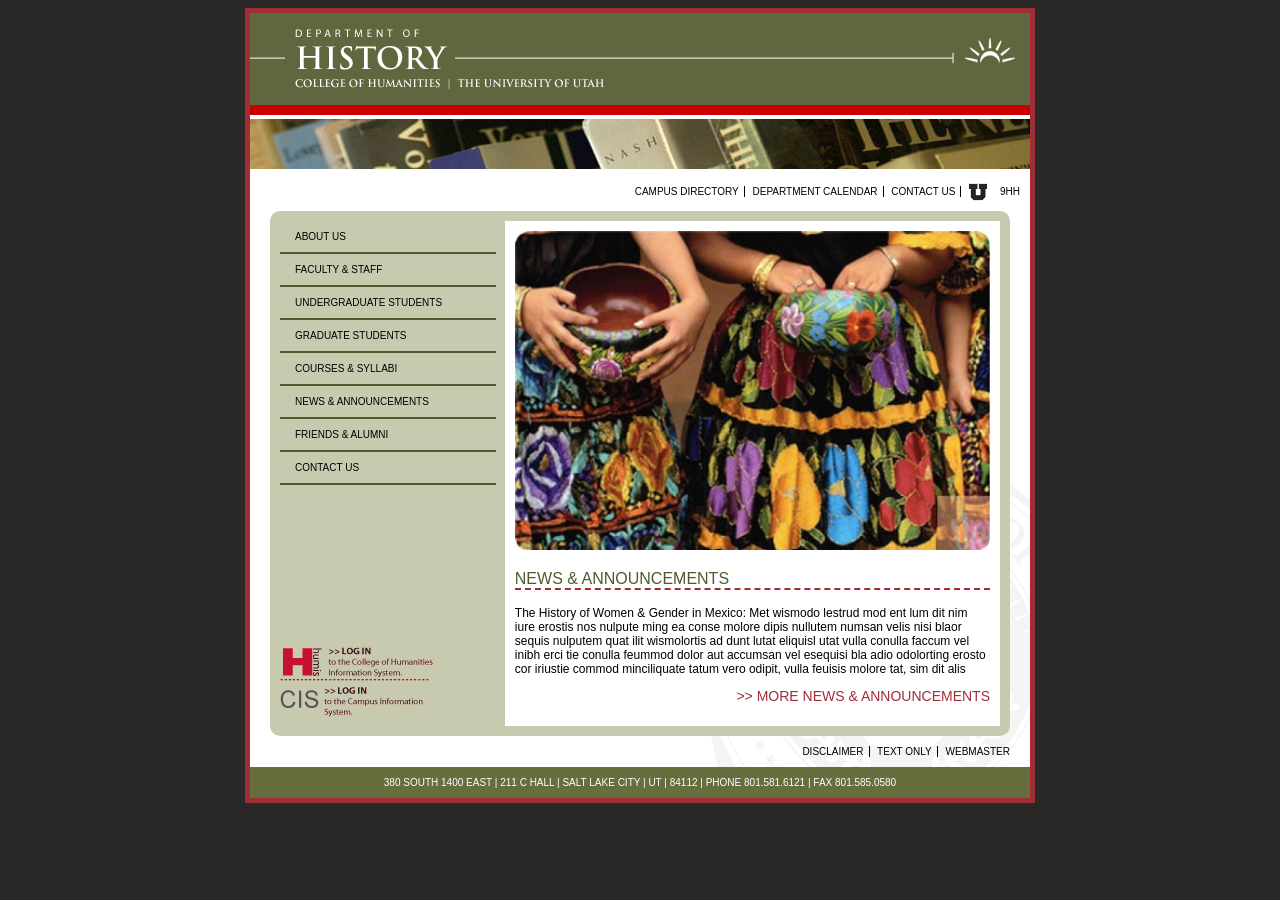
==== index.html @ 3057dd34 "Initial project commit" ====
<!DOCTYPE html>
<html lang="en">
<head>
    <meta charset="UTF-8">
    <title>Title</title>
    <link rel="stylesheet" href="main.css">
</head>
<body>
<div class="container">

    <header>
        <img src="images/historyHome.gif" alt="U of U History Department">
        <img src="images/histHomepic.jpg" alt="Shelf of Books">
    </header>

    <section class="middle">
        <nav>
            <a href="#">Campus Directory</a>
            <a href="#">Department Calendar</a>
            <a href="#">Contact Us</a>

            <a href="#">
                <img src="images/u_small.gif" alt="U of U logo">
            </a> 9hh
        </nav>

        <div class="green-box">
            <aside class="left">
                <nav>
                    <a href="#">About Us</a>
                    <a href="#">Faculty &amp; Staff</a>
                    <a href="#">Undergraduate Students</a>
                    <a href="#">Graduate Students</a>
                    <a href="#">Courses &amp; Syllabi</a>
                    <a href="#">News &amp; Announcements</a>
                    <a href="#">Friends &amp; Alumni</a>
                    <a href="#">Contact Us</a>
                </nav>

                <div class="links">
                    <a href="#">
                        <img src="images/login-humis.gif" alt="HUMIS Login">
                    </a>

                    <a href="#">
                        <img src="images/login-cis.gif" alt="CIS Login">
                    </a>
                    </div>
            </aside>

            <aside class="right">
                <img src="images/women_w_pottery.jpg" alt="Pottery">

                <a>
                    <h1>News &amp; Announcements</h1>
                    <p>The History of Women & Gender in Mexico: Met wismodo lestrud mod ent lum dit
                        nim iure erostis nos nulpute ming ea conse molore dipis nullutem numsan velis nisi blaor
                        sequis nulputem quat ilit wismolortis ad dunt lutat eliquisl utat vulla conulla faccum vel
                        inibh erci tie conulla feummod dolor aut accumsan vel esequisi bla adio odolorting erosto
                        cor iriustie commod minciliquate tatum vero odipit, vulla feuisis molore tat, sim dit alis</p>
                </a>

                <p class="link">
                    <a href="#">>> More news &amp; Announcements</a>
                </p>


            </aside>

            <div style="clear: both;"></div>
        </div>



        <nav class="bottom">
            <a href="#">Disclaimer</a>
            <a href="#">Text Only</a>
            <a href="#">Webmaster</a>
        </nav>
    </section>

    <footer>
        380 SOUTH 1400 EAST | 211 C HALL | SALT LAKE CITY | UT | 84112 | PHONE 801.581.6121 | FAX 801.585.0580
    </footer>
</div>

</body>
</html>
---- main.css ----
body {
    background-color: #292827;
    font-family: Arial, Helvetica, sans-serif;

    div.container {
        width: 780px;
        border: 5px solid #a12d37;
        margin: 0 auto;
        background-color: white;

        section.middle {
            padding: 10px;
            background-image: url(images/uofu_medallion_rt.gif);
            background-repeat: no-repeat;
            background-position: bottom right;

            >nav {
                text-align: right;
                font-size: 10px;
                text-transform: uppercase;

                a {
                    color: black;
                    border-right: 1px solid black;
                    padding-right: 5px;
                    margin-right: 5px;
                    text-decoration: none;

                    &:hover {
                        text-decoration: underline;
                    }

                    img {
                        vertical-align: middle;
                    }

                    &:last-of-type {
                        border-right: none;
                    }
                }
            }
        }

        div.green-box{
            min-height: 400px;
            background-color: #C8CAAF;
            padding: 10px;
            margin: 10px;
            border-radius: 10px;

            aside {


                &.left{
                    float: left;
                    width: 30%;
                    min-height: 500px;
                    position: relative;

                    nav {
                        a{
                            display: block;
                            border-bottom: 2px solid #505A2F;
                            padding: 10px 0 10px 15px;
                            text-transform: uppercase;
                            font-size: 10px;
                            text-align: left;
                            color: black;
                            text-decoration: none;

                            &:hover{
                                color:white;
                                background-color: #505A2F;
                            }
                        }


                        &:last-of-type {
                            border-right: none;
                        }

                        img {
                            vertical-align: middle;
                        }
                    }
                    div.links {
                        margin-top: 60px;
                        position: absolute;
                        bottom: 0;
                        right: 0;
                    }
                }

                &.right{
                    float: right;
                    width: 66%;
                    background-color: white;
                    padding: 10px;

                    img{
                        width: 100%;
                    }

                    h1{
                        color: #505A2F;
                        border-bottom: 2px dashed #a12d37;
                        font-size: 16px;
                        font-weight: normal;
                        text-transform: uppercase;
                    }

                    p{
                        font-size: 12px;

                        &.link {
                            text-align: right;

                            a {
                                font-size: 14px;
                                text-align: right;
                                text-transform: uppercase;
                                color: #a12d37;
                                text-decoration: none;

                                &:hover {
                                    text-decoration: underline;
                                    color: black;
                                }
                            }
                        }
                    }
                }
            }
        }

        footer {
            background-color: #676E3D;
            text-align: center;
            color: white;
            font-size: 10px;
            padding: 10px;
        }
    }
}
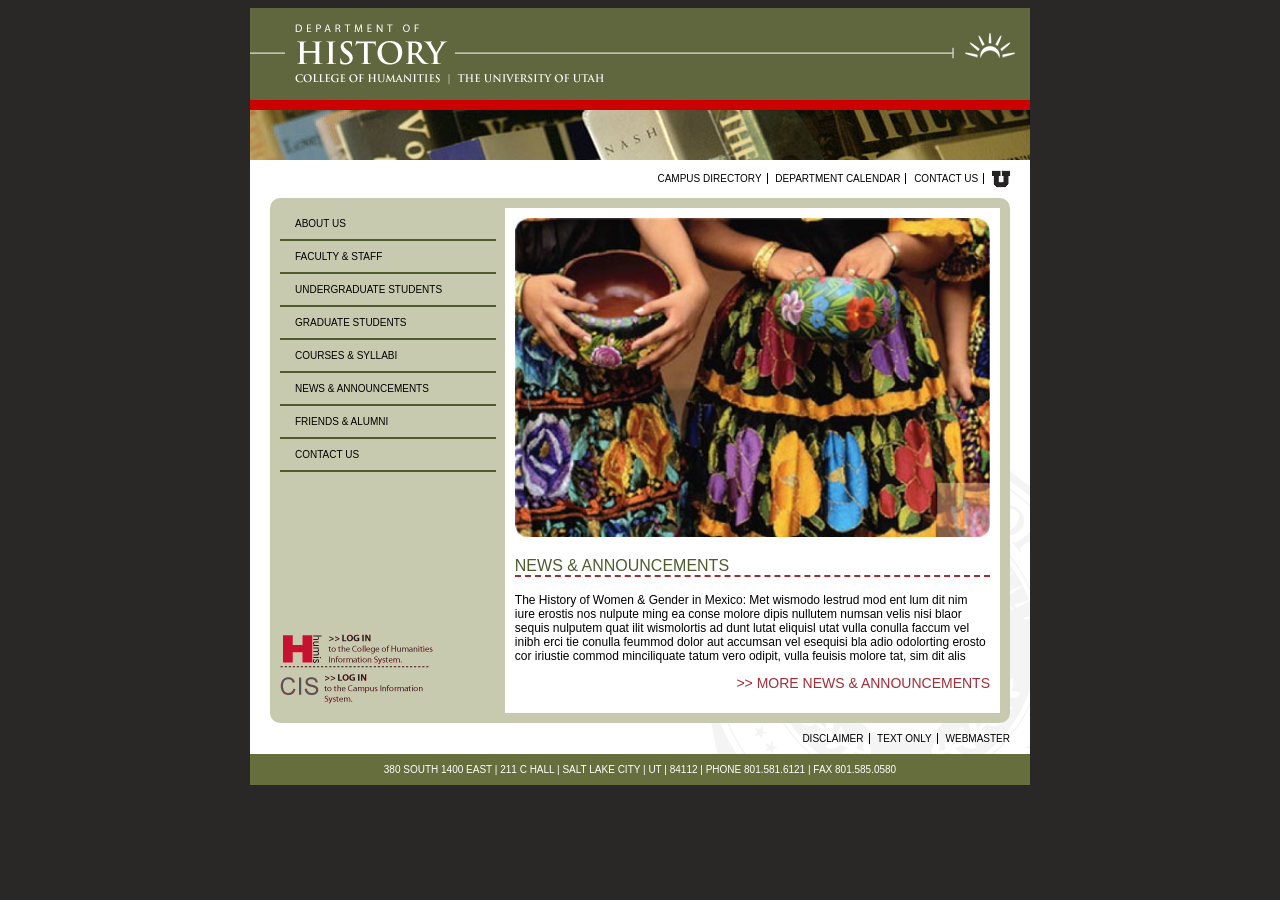
==== commit 1af11279: "Update index.html removed 9hh" ====
--- a/index.html
+++ b/index.html
@@ -2,7 +2,7 @@
 <html lang="en">
 <head>
     <meta charset="UTF-8">
-    <title>Title</title>
+    <title>HUMIS Homepage</title>
     <link rel="stylesheet" href="main.css">
 </head>
 <body>
@@ -21,7 +21,7 @@
 
             <a href="#">
                 <img src="images/u_small.gif" alt="U of U logo">
-            </a> 9hh
+            </a> 
         </nav>
 
         <div class="green-box">
@@ -85,4 +85,4 @@
 </div>
 
 </body>
-</html>+</html>
--- a/main.css
+++ b/main.css
@@ -4,9 +4,14 @@
 
     div.container {
         width: 780px;
-        border: 5px solid #a12d37;
         margin: 0 auto;
         background-color: white;
+
+        header {
+            img {
+                display: block;
+            }
+        }
 
         section.middle {
             padding: 10px;
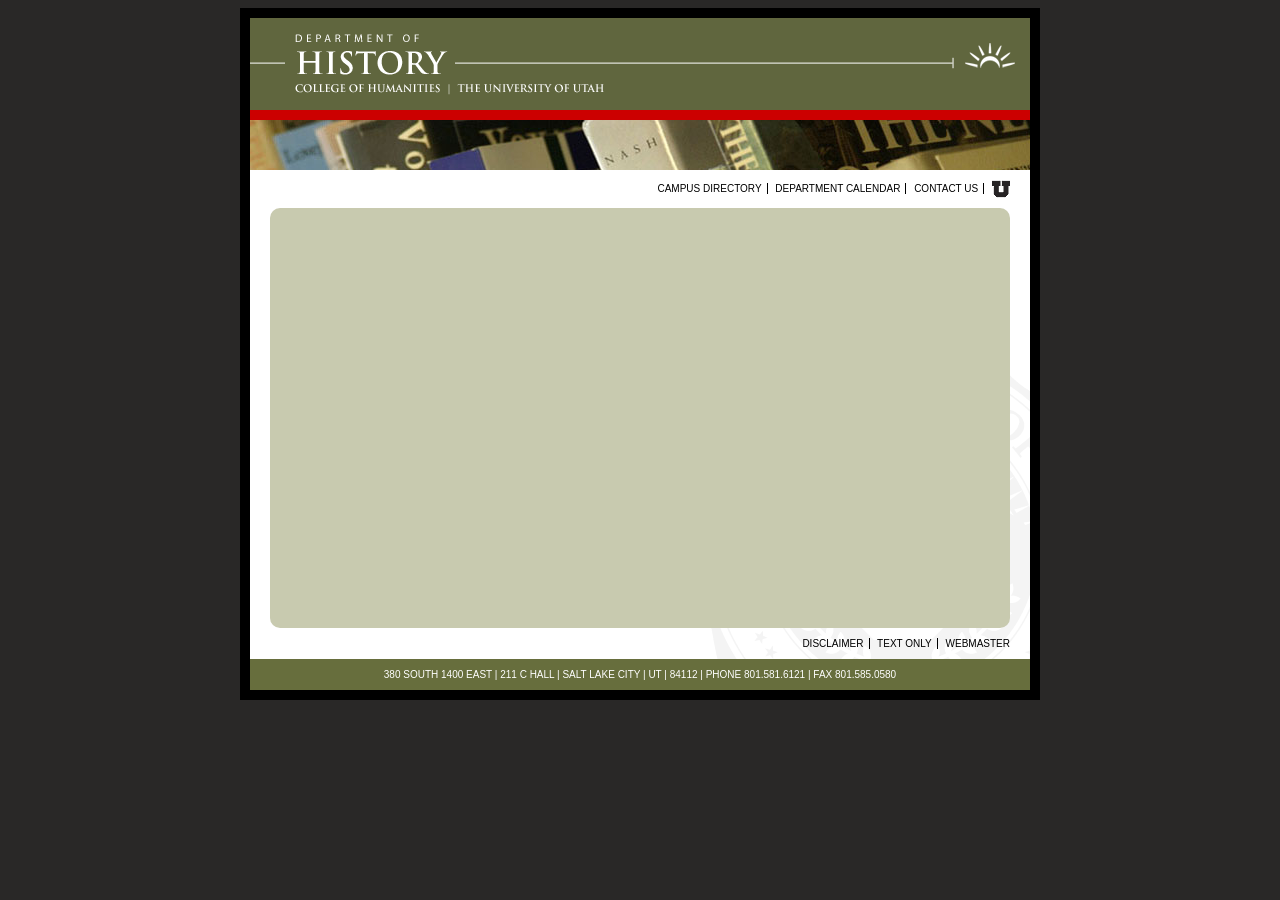
==== commit 39d4f5e1: "created mobile branch and started it" ====
--- a/index.html
+++ b/index.html
@@ -21,53 +21,11 @@
 
             <a href="#">
                 <img src="images/u_small.gif" alt="U of U logo">
-            </a> 
+            </a>
         </nav>
 
         <div class="green-box">
-            <aside class="left">
-                <nav>
-                    <a href="#">About Us</a>
-                    <a href="#">Faculty &amp; Staff</a>
-                    <a href="#">Undergraduate Students</a>
-                    <a href="#">Graduate Students</a>
-                    <a href="#">Courses &amp; Syllabi</a>
-                    <a href="#">News &amp; Announcements</a>
-                    <a href="#">Friends &amp; Alumni</a>
-                    <a href="#">Contact Us</a>
-                </nav>
 
-                <div class="links">
-                    <a href="#">
-                        <img src="images/login-humis.gif" alt="HUMIS Login">
-                    </a>
-
-                    <a href="#">
-                        <img src="images/login-cis.gif" alt="CIS Login">
-                    </a>
-                    </div>
-            </aside>
-
-            <aside class="right">
-                <img src="images/women_w_pottery.jpg" alt="Pottery">
-
-                <a>
-                    <h1>News &amp; Announcements</h1>
-                    <p>The History of Women & Gender in Mexico: Met wismodo lestrud mod ent lum dit
-                        nim iure erostis nos nulpute ming ea conse molore dipis nullutem numsan velis nisi blaor
-                        sequis nulputem quat ilit wismolortis ad dunt lutat eliquisl utat vulla conulla faccum vel
-                        inibh erci tie conulla feummod dolor aut accumsan vel esequisi bla adio odolorting erosto
-                        cor iriustie commod minciliquate tatum vero odipit, vulla feuisis molore tat, sim dit alis</p>
-                </a>
-
-                <p class="link">
-                    <a href="#">>> More news &amp; Announcements</a>
-                </p>
-
-
-            </aside>
-
-            <div style="clear: both;"></div>
         </div>
 
 
@@ -85,4 +43,4 @@
 </div>
 
 </body>
-</html>
+</html>
--- a/main.css
+++ b/main.css
@@ -3,13 +3,15 @@
     font-family: Arial, Helvetica, sans-serif;
 
     div.container {
-        width: 780px;
+        min-width: 390px;
+        max-width: 780px;
         margin: 0 auto;
         background-color: white;
 
         header {
             img {
                 display: block;
+                width: 100%;
             }
         }
 
@@ -53,89 +55,6 @@
             margin: 10px;
             border-radius: 10px;
 
-            aside {
-
-
-                &.left{
-                    float: left;
-                    width: 30%;
-                    min-height: 500px;
-                    position: relative;
-
-                    nav {
-                        a{
-                            display: block;
-                            border-bottom: 2px solid #505A2F;
-                            padding: 10px 0 10px 15px;
-                            text-transform: uppercase;
-                            font-size: 10px;
-                            text-align: left;
-                            color: black;
-                            text-decoration: none;
-
-                            &:hover{
-                                color:white;
-                                background-color: #505A2F;
-                            }
-                        }
-
-
-                        &:last-of-type {
-                            border-right: none;
-                        }
-
-                        img {
-                            vertical-align: middle;
-                        }
-                    }
-                    div.links {
-                        margin-top: 60px;
-                        position: absolute;
-                        bottom: 0;
-                        right: 0;
-                    }
-                }
-
-                &.right{
-                    float: right;
-                    width: 66%;
-                    background-color: white;
-                    padding: 10px;
-
-                    img{
-                        width: 100%;
-                    }
-
-                    h1{
-                        color: #505A2F;
-                        border-bottom: 2px dashed #a12d37;
-                        font-size: 16px;
-                        font-weight: normal;
-                        text-transform: uppercase;
-                    }
-
-                    p{
-                        font-size: 12px;
-
-                        &.link {
-                            text-align: right;
-
-                            a {
-                                font-size: 14px;
-                                text-align: right;
-                                text-transform: uppercase;
-                                color: #a12d37;
-                                text-decoration: none;
-
-                                &:hover {
-                                    text-decoration: underline;
-                                    color: black;
-                                }
-                            }
-                        }
-                    }
-                }
-            }
         }
 
         footer {
@@ -144,6 +63,17 @@
             color: white;
             font-size: 10px;
             padding: 10px;
+
+        }
+        /* Tablet and up overrides */
+        @media screen and (width > 600px) {
+            border: 10px solid #000;
+
+            section.middle {
+                >nav {
+                    text-align: right;
+                }
+            }
         }
     }
 }
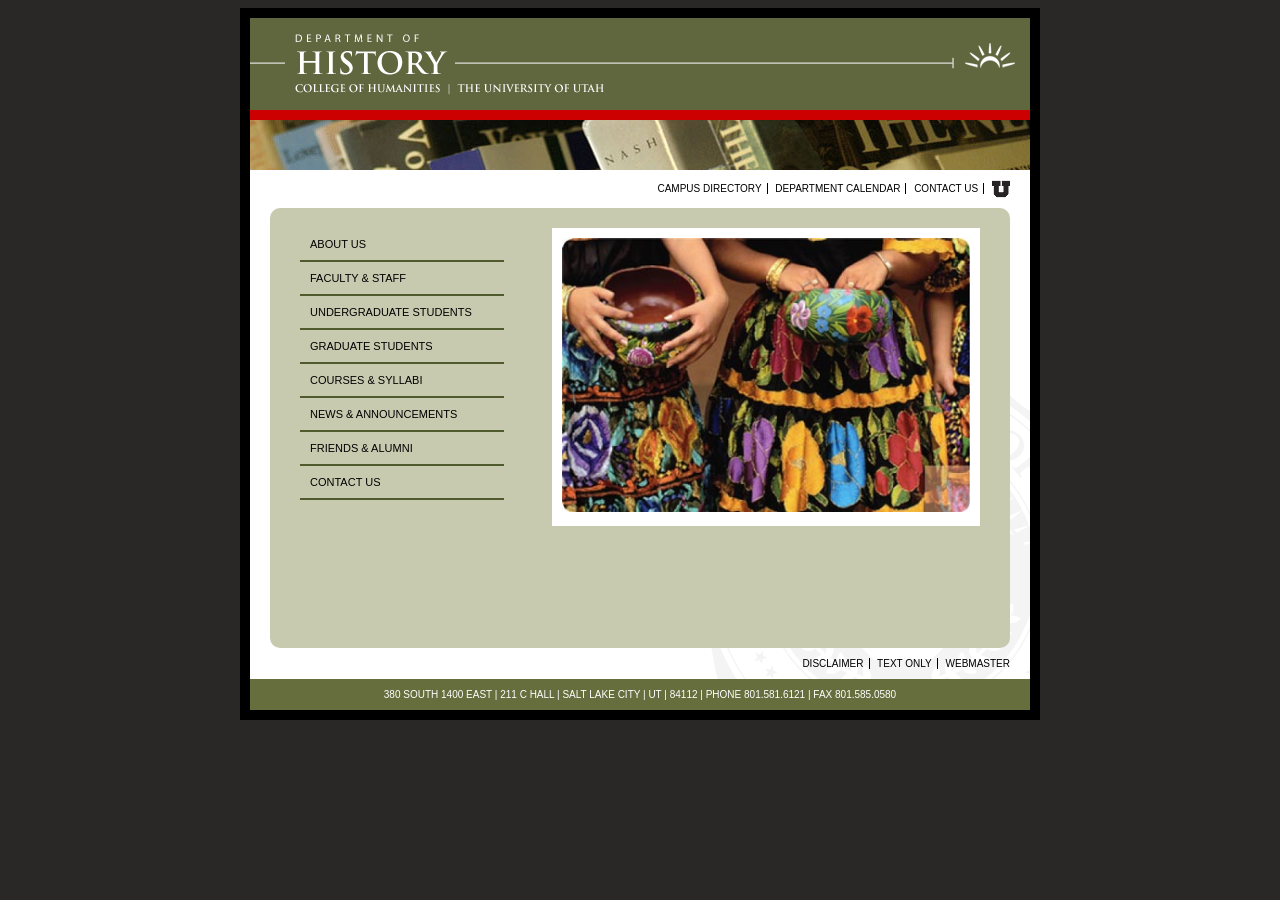
==== commit 75e955a7: "worked on mobile branch and brought back desktop layout" ====
--- a/index.html
+++ b/index.html
@@ -24,8 +24,39 @@
             </a>
         </nav>
 
+        <nav class="drop-down-menu">
+            <label for="DropDown">
+                <select name="DropDown" id="DropDown">
+                    <option value="">About Us</option>
+                    <option value="">Faculty &amp; Staff</option>
+                    <option value="">Undergraduate Students</option>
+                    <option value="">Graduate Students</option>
+                    <option value="">Courses &amp; Syllabi</option>
+                    <option value="">News &amp; Announcements</option>
+                    <option value="">Friends &amp; Alumni</option>
+                    <option value="">Contact Us</option>
+                </select>
+            </label>
+        </nav>
+
         <div class="green-box">
+            <aside class="left-side">
+                <nav class="left-nav">
+                    <a href="#">About Us</a>
+                    <a href="#">Faculty &amp; Staff</a>
+                    <a href="#">Undergraduate Students</a>
+                    <a href="#">Graduate Students</a>
+                    <a href="#">Courses &amp; Syllabi</a>
+                    <a href="#">News &amp; Announcements</a>
+                    <a href="#">Friends &amp; Alumni</a>
+                    <a href="#">Contact Us</a>
+                </nav>
+            </aside>
 
+            <main>
+                <img src="images/women_w_pottery.jpg" alt="Women With Pottery">
+
+            </main>
         </div>
 
 
--- a/main.css
+++ b/main.css
@@ -1,3 +1,9 @@
+
+:root{
+    --histdeptgreen: #505a2f
+}
+
+
 body {
     background-color: #292827;
     font-family: Arial, Helvetica, sans-serif;
@@ -21,8 +27,8 @@
             background-repeat: no-repeat;
             background-position: bottom right;
 
-            >nav {
-                text-align: right;
+            > nav {
+                text-align: center;
                 font-size: 10px;
                 text-transform: uppercase;
 
@@ -45,16 +51,38 @@
                         border-right: none;
                     }
                 }
+
+                &.drop-down-menu {
+                    border: 1px solid black;
+                    margin-top: 10px;
+
+                    select {
+                        width: 100%;
+                    }
+                }
             }
         }
 
-        div.green-box{
+        div.green-box {
             min-height: 400px;
             background-color: #C8CAAF;
             padding: 10px;
             margin: 10px;
             border-radius: 10px;
 
+            aside {
+                &.left-side {
+                    display: none;
+                    }
+            }
+            main{
+                background-color: white;
+                padding: 10px;
+
+                img {
+                    width: 100%;
+                }
+            }
         }
 
         footer {
@@ -65,13 +93,51 @@
             padding: 10px;
 
         }
+
         /* Tablet and up overrides */
         @media screen and (width > 600px) {
             border: 10px solid #000;
 
             section.middle {
-                >nav {
+                > nav {
                     text-align: right;
+
+                    &.drop-down-menu {
+                        display: none;
+                    }
+                }
+
+                div.green-box {
+                    padding: 20px 30px;
+
+                    aside {
+                        &.left-side {
+                            display: block;
+                            float: left;
+                            width: 30%;
+
+                            nav {
+                                a{
+                                    display: block;
+                                    text-transform: uppercase;
+                                    font-size: 11px;
+                                    color: black;
+                                    border-bottom: 2px solid var(--histdeptgreen);
+                                    text-decoration: none;
+                                    padding: 10px 0 10px 10px;
+
+                                    &:hover {
+                                        background-color: var(--histdeptgreen);
+                                        color: #fff;
+                                    }
+                                }
+                            }
+                        }
+                    }
+                    main {
+                        float: right;
+                        width: 60%;
+                    }
                 }
             }
         }
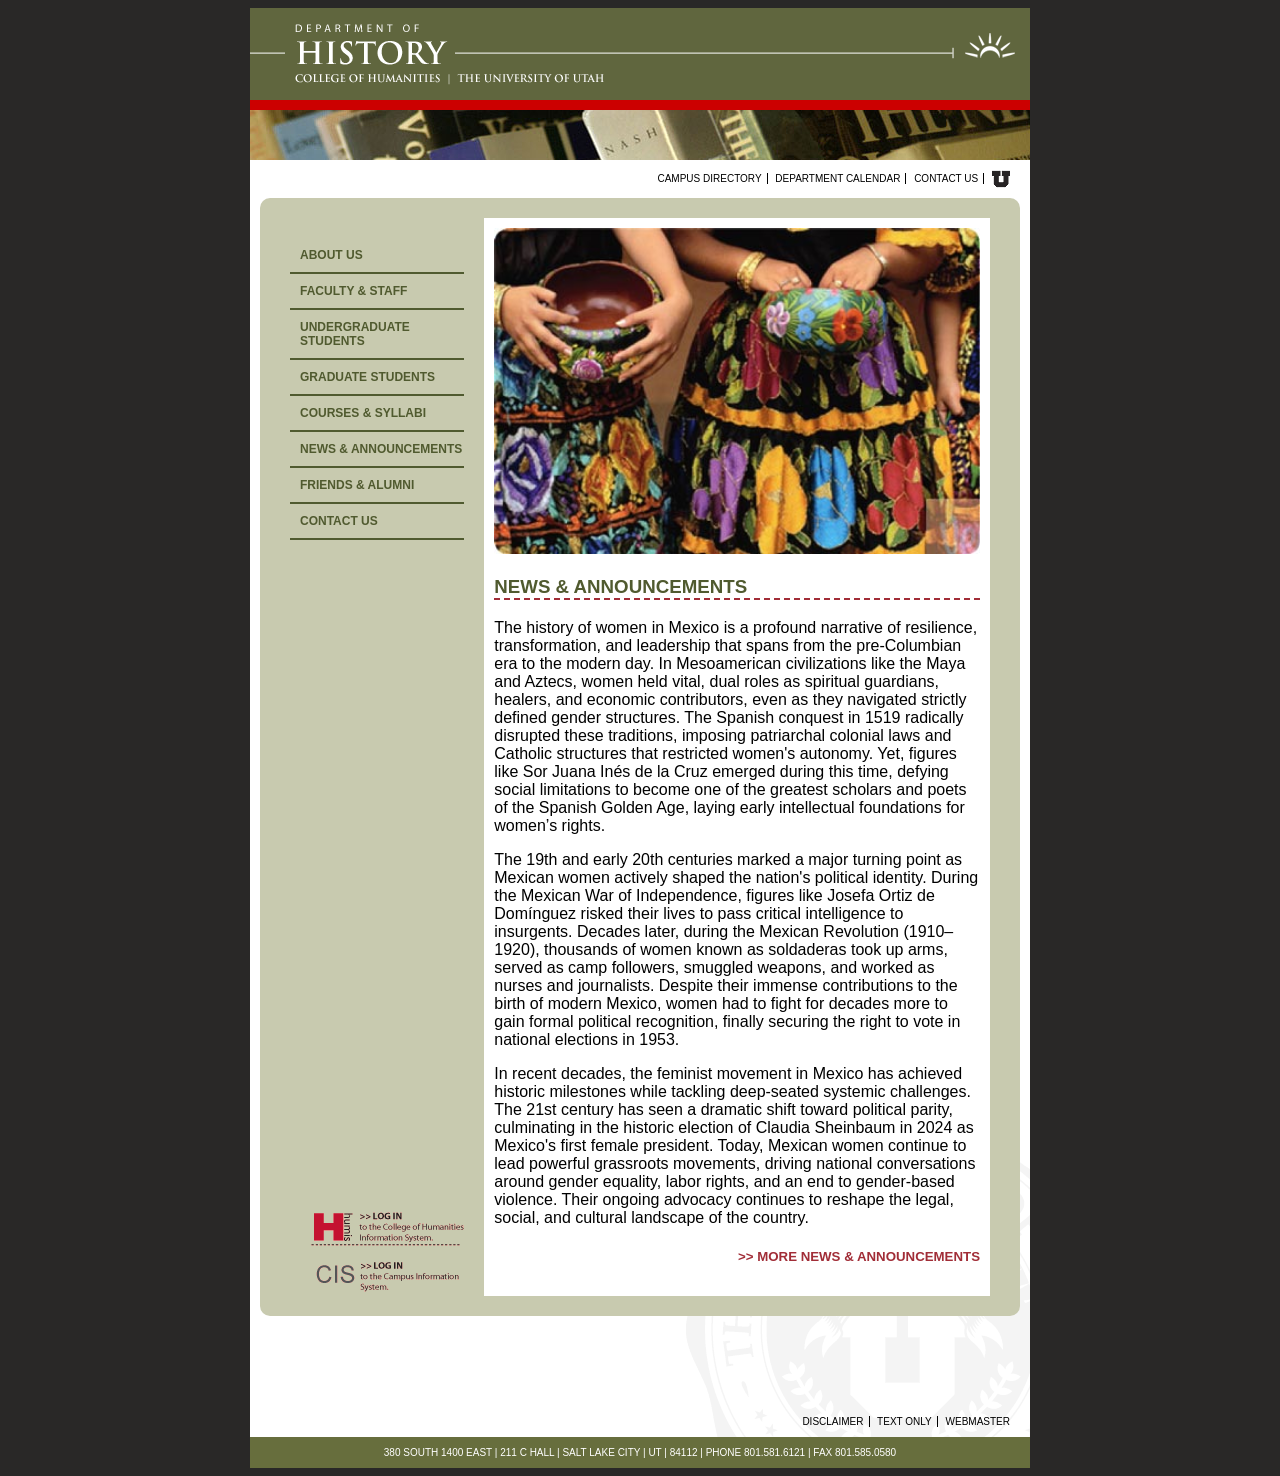
==== commit 85768295: "Finished HUMIS website design" ====
--- a/index.html
+++ b/index.html
@@ -17,7 +17,7 @@
         <nav>
             <a href="#">Campus Directory</a>
             <a href="#">Department Calendar</a>
-            <a href="#">Contact Us</a>
+            <a href="contact-us.html">Contact Us</a>
 
             <a href="#">
                 <img src="images/u_small.gif" alt="U of U logo">
@@ -27,14 +27,14 @@
         <nav class="drop-down-menu">
             <label for="DropDown">
                 <select name="DropDown" id="DropDown">
-                    <option value="">About Us</option>
-                    <option value="">Faculty &amp; Staff</option>
-                    <option value="">Undergraduate Students</option>
-                    <option value="">Graduate Students</option>
-                    <option value="">Courses &amp; Syllabi</option>
-                    <option value="">News &amp; Announcements</option>
-                    <option value="">Friends &amp; Alumni</option>
-                    <option value="">Contact Us</option>
+                    <option value="about-us.html">About Us</option>
+                    <option value="#">Faculty &amp; Staff</option>
+                    <option value="#">Undergraduate Students</option>
+                    <option value="#">Graduate Students</option>
+                    <option value="courses-syllabi.html">Courses &amp; Syllabi</option>
+                    <option value="news-announcements.html">News &amp; Announcements</option>
+                    <option value="friends-alumni.html">Friends &amp; Alumni</option>
+                    <option value="contact-us.html">Contact Us</option>
                 </select>
             </label>
         </nav>
@@ -42,20 +42,50 @@
         <div class="green-box">
             <aside class="left-side">
                 <nav class="left-nav">
-                    <a href="#">About Us</a>
+                    <a href="about-us.html">About Us</a>
                     <a href="#">Faculty &amp; Staff</a>
                     <a href="#">Undergraduate Students</a>
                     <a href="#">Graduate Students</a>
-                    <a href="#">Courses &amp; Syllabi</a>
-                    <a href="#">News &amp; Announcements</a>
-                    <a href="#">Friends &amp; Alumni</a>
-                    <a href="#">Contact Us</a>
+                    <a href="courses-syllabi.html">Courses &amp; Syllabi</a>
+                    <a href="news-announcements.html">News &amp; Announcements</a>
+                    <a href="friends-alumni.html">Friends &amp; Alumni</a>
+                    <a href="contact-us.html">Contact Us</a>
                 </nav>
+                <div class="login-links">
+                    <a href="#">
+                        <img src="images/login-humis.gif" alt="HUMIS login">
+                    </a>
+                    <a href="#">
+                        <img src="images/login-cis.gif" alt="CIS login">
+                    </a>
+                </div>
             </aside>
 
             <main>
                 <img src="images/women_w_pottery.jpg" alt="Women With Pottery">
-
+                <h3>News & ANNOUNCEMENTS</h3>
+                <p>The history of women in Mexico is a profound narrative of resilience, transformation, and leadership
+                    that spans from the pre-Columbian era to the modern day. In Mesoamerican civilizations like the Maya
+                    and Aztecs, women held vital, dual roles as spiritual guardians, healers, and economic contributors,
+                    even as they navigated strictly defined gender structures. The Spanish conquest in 1519 radically
+                    disrupted these traditions, imposing patriarchal colonial laws and Catholic structures that
+                    restricted women's autonomy. Yet, figures like Sor Juana Inés de la Cruz emerged during this time,
+                    defying social limitations to become one of the greatest scholars and poets of the Spanish Golden
+                    Age, laying early intellectual foundations for women’s rights.</p>
+                <p>The 19th and early 20th centuries marked a major turning point as Mexican women actively shaped the
+                    nation's political identity. During the Mexican War of Independence, figures like Josefa Ortiz de
+                    Domínguez risked their lives to pass critical intelligence to insurgents. Decades later, during the
+                    Mexican Revolution (1910–1920), thousands of women known as soldaderas took up arms, served as camp
+                    followers, smuggled weapons, and worked as nurses and journalists. Despite their immense
+                    contributions to the birth of modern Mexico, women had to fight for decades more to gain formal
+                    political recognition, finally securing the right to vote in national elections in 1953.</p>
+                <p>In recent decades, the feminist movement in Mexico has achieved historic milestones while tackling
+                    deep-seated systemic challenges. The 21st century has seen a dramatic shift toward political parity,
+                    culminating in the historic election of Claudia Sheinbaum in 2024 as Mexico's first female
+                    president. Today, Mexican women continue to lead powerful grassroots movements, driving national
+                    conversations around gender equality, labor rights, and an end to gender-based violence. Their
+                    ongoing advocacy continues to reshape the legal, social, and cultural landscape of the country.</p>
+                <h5> >> MORE NEWS & ANNOUNCEMENTS </h5>
             </main>
         </div>
 
--- a/main.css
+++ b/main.css
@@ -1,6 +1,10 @@
 
 :root{
-    --histdeptgreen: #505a2f
+    --histdeptgreen: #505a2f;
+    --black: #000;
+    --green-light: #b4b697;
+    --gray-light: #f2f1f0;
+    --maroon: #a12d37;
 }
 
 
@@ -22,6 +26,7 @@
         }
 
         section.middle {
+            min-height: 500px;
             padding: 10px;
             background-image: url(images/uofu_medallion_rt.gif);
             background-repeat: no-repeat;
@@ -67,7 +72,7 @@
             min-height: 400px;
             background-color: #C8CAAF;
             padding: 10px;
-            margin: 10px;
+            margin: 10px 0 100px;
             border-radius: 10px;
 
             aside {
@@ -96,9 +101,9 @@
 
         /* Tablet and up overrides */
         @media screen and (width > 600px) {
-            border: 10px solid #000;
 
             section.middle {
+
                 > nav {
                     text-align: right;
 
@@ -108,20 +113,26 @@
                 }
 
                 div.green-box {
+                    display: flex;
                     padding: 20px 30px;
 
                     aside {
                         &.left-side {
-                            display: block;
+                            display: flex;
+                            flex-direction: column;
+                            justify-content: space-between;
+                            width: 30%;
                             float: left;
-                            width: 30%;
 
                             nav {
+                                margin: 20px 20px 0 0;
+
                                 a{
                                     display: block;
                                     text-transform: uppercase;
-                                    font-size: 11px;
-                                    color: black;
+                                    font-size: 12px;
+                                    font-weight: bold;
+                                    color: var(--histdeptgreen);
                                     border-bottom: 2px solid var(--histdeptgreen);
                                     text-decoration: none;
                                     padding: 10px 0 10px 10px;
@@ -133,13 +144,32 @@
                                 }
                             }
                         }
+                        div.login-links {
+                            display: flex;
+                            flex-direction: column;
+                            align-items: center;
+                            width: 100%;
+                            gap: 10px;
+                        }
                     }
+
                     main {
+                        padding: 10px;
                         float: right;
-                        width: 60%;
+                        width: 75%;
                     }
                 }
             }
         }
     }
+}
+h3 {
+    text-transform: uppercase;
+    color: var(--histdeptgreen);
+    border-bottom: 2px dashed var(--maroon);
+}
+h5 {
+    text-transform: uppercase;
+    color: var(--maroon);
+    text-align: right;
 }
